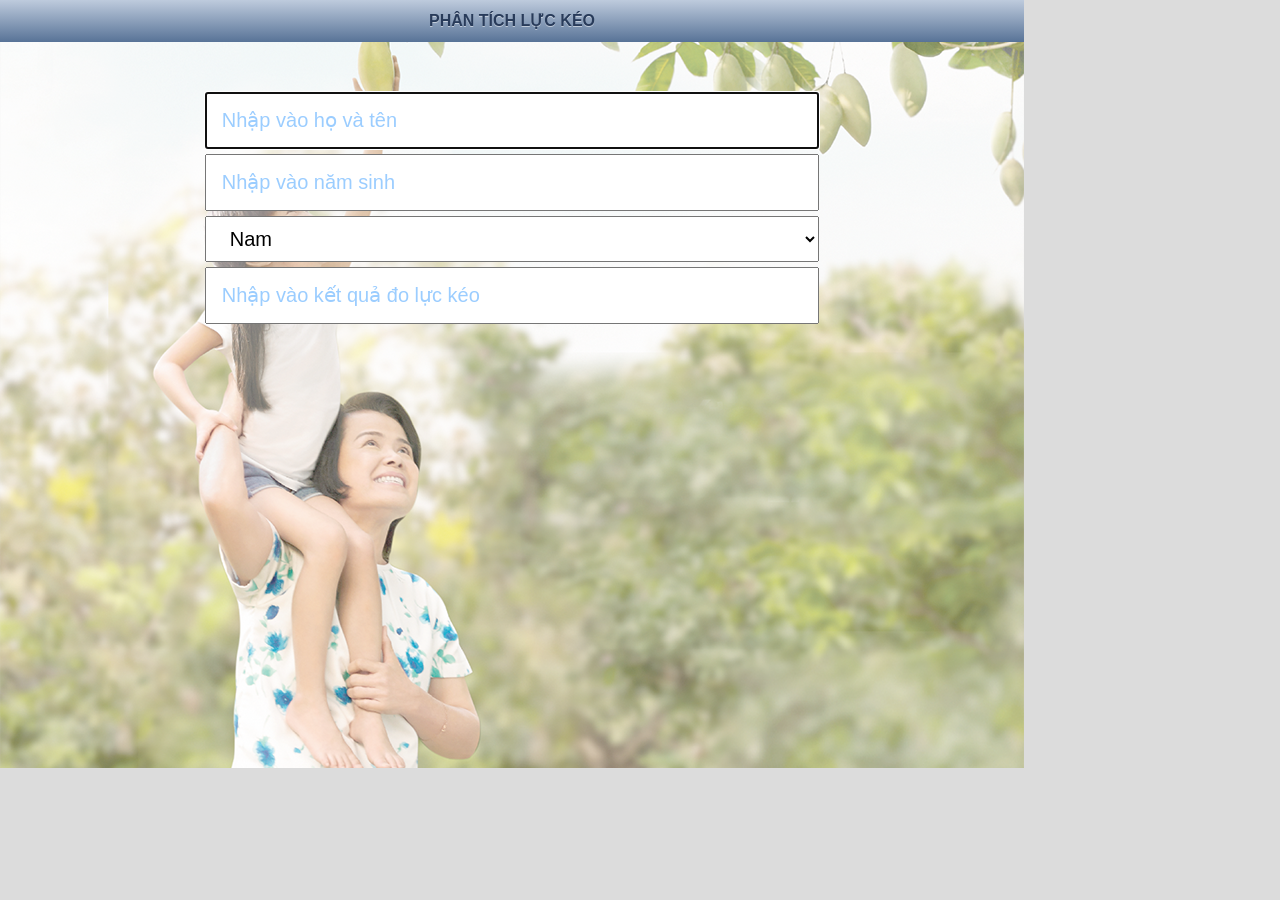
==== index.html @ 51883dca "modify 190415" ====
<!DOCTYPE html>
  <html>
    <head>
      <meta charset="UTF-8">
      <meta name="apple-mobile-web-app-capable" content="yes">
      <meta name="viewport" content="initial-scale=1, user-scalable=no">
        
      <title>ENSURE-STRENGTH</title>
      
      <link rel="stylesheet" media="all" href="css.css?89">      
      
      <link href="resources/jquery.nouislider.min.css" rel="stylesheet">
      
    
      <!--<script src='phonegap.js'></script>-->
    
      <script>
        
        var bPhoneGap = true;
        
      </script>
    </head>
    <body>
      
      <div class='wrapper'>
        
                
        <!--Panel PTLK-->
        <div class='panel' id='panel-04' bsq-id='1' style='display: block'  >
          <div class='bsq-row ios-toolbar ios-toolbar-dark'>
            <!--<div class='ios-button-toolbar' style='left: 0; top: 0;' onclick='prevBUTTON()'>Quay lại</div>-->
            <p style='text-align: center;line-height: 42px;'>PHÂN TÍCH LỰC KÉO</p>
            <!--<div class='ios-button-toolbar' style='right: 0; top: 0;' onclick='controlBUTTON()'>Bảng điều khiển</div>-->
          </div>
          
          <div class='row-60' style='padding-top: 50px'>
            <div class='bsq-row'>
              <input id='input-user-name' type='text' style='font-size: 20px;padding: 15px;width: 100%; margin-bottom: 5px;' placeholder='Nhập vào họ và tên' />
              
              <input id='input-user-birth' type='number' style='font-size: 20px;padding: 15px;width: 100%; margin-bottom: 5px;' placeholder='Nhập vào năm sinh' />
              
              <select id='select-user-gender' style='width: 100%;padding: 10px 20px;font-size: 20px; margin-bottom: 5px;'>
                <option value=0>Nam</option>
                <option value=1>Nữ</option>
              </select> 
              
              <input id='input-pull' type='number' style='font-size: 20px;padding: 15px;width: 100%; margin-bottom: 5px;' placeholder='Nhập vào kết quả đo lực kéo' />
            </div>
            <div class='bsq-row group' style='margin-top: 10px;'>              
              <div class='col-right col-30'>                      
                <div class='ios-button ios-button-confirm animated2' style='display: none;' id='button-ptlk' onclick="checkPTLK()">Kiểm tra</div>
              </div>
            </div> 
          </div>          
        </div>
        <!--END-->
        
        <!--DIAGRAM PULL-->
        <div class='panel' id='panel-05' style='background: white;' bsq-id='2' >
          <div class='bsq-row ios-toolbar ios-toolbar-dark'>
            <div class='ios-button-toolbar animated2' style='left: 0; top: 0;' onclick='prevBUTTON()'>Quay lại</div>
            <p style='text-align: center;line-height: 42px;height: 42px;'>  </p>
            <!--<div class='ios-button-toolbar' style='right: 0; top: 0;' onclick='controlBUTTON()'>Bảng điều khiển</div>-->
          </div>          
            
          <div class='bsq-row group'>
            <div class='col-70 col-left'>
              <div class='bsq-row' style='text-align: center;'>
                <h3>TUỔI THỂ LỰC</h3>
              </div>
              <div class='bsq-row'>
                <div class='age-popup'>
                  <p>Thể lực tương ứng tuổi:</p>
                  <h1 style='font-size: 60px' id='age-popup-text'>--</h1>
                </div>
                
                <div class='group' style='  width: 640px;height: 520px;position: absolute;left: 63px;top: 8px;z-index: 1;'>
                  <div style='background: #dfe8f3;width: 25%;  height: 100%;float: left'></div>
                  <div style='background: #ffe3f6;width: 25%;  height: 100%;float: left'></div>
                  <div style='background: #d1f1df;width: 25%;  height: 100%;float: left'></div>
                  <div style='background: white;width: 25%;  height: 100%;float: left'></div>
                </div>
                
                <div id="container-pull" ></div>
              </div>
              
            </div>
            <div class='col-30 col-right' style='height: 726px;background: rgb(74, 74, 74);color: white;'>
              <div class='bsq-row' style='text-align: center;'>
                <h3>PIN THỂ LỰC</h3>
              </div>
              <div class='bsq-row group' style='padding-top: 100px;width: 270px;margin: auto;'>
                
                <div class='col-left'>
                  <div class='energy-bar'>
                    <div class='energy-item animated'>
                      <p style='position: absolute;top: 0;color: white;left:50%;top:5px;-webkit-transform: translateX(-50%);text-shadow: 1px 1px 1px #000;font-weight: bold;  font-size: 24px;' id='percent-bar-text'>30%</p>
                    </div>
                  </div>  
                </div>
                <div class='bsq-row' style='padding: 10px;  position: absolute;  top: 420px;  text-align: center;'>
                  <p id='battery-result' style='display: none'>Pin thể lực của bạn < 100%</p>  
                </div>
                
              </div>
            </div>
          </div>
          
          <div class='bsq-row group' style='padding: 10px;  position: absolute;  left: 0;  bottom: 0;'>
            <div class='ios-button ios-button-confirm col-right col-20 animated2' onclick='nextBUTTON()'>Tiếp</div>
          </div>
        </div>
        <!--END-->
                
        <!--FINAL PANEL-->
        <div class='panel' id='panel-07' bsq-id='3' >
          <div class='bsq-row ios-toolbar ios-toolbar-dark'>
            <div class='ios-button-toolbar animated2' style='left: 0; top: 0;' onclick='prevBUTTON()'>Quay lại</div>
            <p style='text-align: center;line-height: 42px;height:42px'></p>
            <!--<div class='ios-button-toolbar' style='right: 0; top: 0;' onclick='controlBUTTON()'>Bảng điều khiển</div>-->
          </div>
          
          <h1 style='position: absolute;left: 340px;top: 70px;color: #14578D;'>SUY GIẢM SỨC KHỎE</h1>
          
          <div class='animated-1s' id='end-01-ele-01' style="background: url('resources/end/END-01.png'); width: 0%; height: 100%; position: absolute; left: 0; top: 0;" ></div>
          
          <p id='end-01-ele-02' style='position: absolute;left: 60px;top: 240px;width: 400px;color: #1F5B86;font-size: 20px;font-weight: bold;text-align: right;display: none'>Với thể lực tương ứng ở tuổi 65, bạn đang bị suy giảm sức khỏe hậu quả dễ thấy nhất là:</p>
          <p id='end-01-ele-03' style='position: absolute;left: 570px;top: 240px;width: 400px;color: #1F5B86;font-size: 20px;font-weight: bold;text-align: right;display: none'>Nếu không can thiệp kịp thời để tăng cường sức khỏe sẽ dẫn đến các bệnh mãn tính</p>
          
          <div class='' id='end-01-ele-04'
               style="background: url('resources/end/END-ELE-01.png');
               width: 365px; height: 348px; position: absolute; left: 120px; top: 350px; display: none;"></div>
          <div class='' id='end-01-ele-05'
               style="background: url('resources/end/END-ELE-02.png');
               width: 362px; height: 314px; position: absolute; left: 620px; top: 350px; display: none"></div>
          
          <br>
          <div class='bsq-row group' style='padding: 10px;position: absolute;bottom: 0;'>
            <div id='end-01-button-next' style='opacity: 0;' class='ios-button ios-button-confirm col-right col-20 animated2' onclick='nextBUTTON()'>Tiếp</div>
          </div>
        </div>
        <!--END-->
        <!--FINAL PANEL2-->
        <div class='panel' id='panel-07' bsq-id='4'>
          <div class='bsq-row ios-toolbar ios-toolbar-dark'>
            <div class='ios-button-toolbar animated2' style='left: 0; top: 0;' onclick='prevBUTTON()'>Quay lại</div>
            <p style='text-align: center;line-height: 42px;height:42px'></p>
            <!--<div class='ios-button-toolbar' style='right: 0; top: 0;' onclick='controlBUTTON()'>Bảng điều khiển</div>-->
          </div>
          
          <div id='result-01' style="background: url('resources/end/RESULT-01.png'); width: 100%; height: 100%; position: absolute; left: 0; top: 0;display: none;" ></div>
          <div id='result-02' style="background: url('resources/end/RESULT-02.png'); width: 100%; height: 100%; position: absolute; left: 0; top: 0;display: none;" ></div>
          
          <br>
          <div class='bsq-row group' style='padding: 10px;position: absolute;bottom: 0;'>
            <div class='ios-button ios-button-confirm col-right col-20 animated2' onclick='nextBUTTON()'>Tiếp</div>
          </div>
        </div>
        <!--END-->
        <!--FINAL PANEL3-->
        <div class='panel' id='panel-07' bsq-id='5'>
          <div class='bsq-row ios-toolbar ios-toolbar-dark'>
            <div class='ios-button-toolbar animated2' style='left: 0; top: 0;' onclick='prevBUTTON()'>Quay lại</div>
            <p style='text-align: center;line-height: 42px;height:42px'></p>
            <!--<div class='ios-button-toolbar' style='right: 0; top: 0;' onclick='controlBUTTON()'>Bảng điều khiển</div>-->
          </div>
          
          <div id='end-02-ele-bgr' style="background: url('resources/end/END-02.png'); width: 100%; height: 100%; position: absolute; left: 0; top: 0;" ></div>
          <img id='end-02-ele-man' style='position: absolute; left: 630px; top: 240px; display: none;' src='resources/end/MAN.png' />
          
          <img id='end-02-ele-1' style='position: absolute; left: 510px; top: 240px; display: none;' src='resources/end/ELE-1 (2).png' />
          <img id='end-02-ele-2' style='position: absolute; left: 480px; top: 330px; display: none;' src='resources/end/ELE-1 (3).png' />
          <img id='end-02-ele-3' style='position: absolute; left: 470px; top: 410px; display: none;' src='resources/end/ELE-1 (4).png' />
          <img id='end-02-ele-4' style='position: absolute; left: 490px; top: 500px; display: none;' src='resources/end/ELE-1 (5).png' />
          <img id='end-02-ele-5' style='position: absolute; left: 510px; top: 580px; display: none;' src='resources/end/ELE-1 (6).png' />
          
          <img id='end-02-ele-6' style='position: absolute; left: 750px; top: 240px; display: none;' src='resources/end/ELE-1 (7).png' />
          <img id='end-02-ele-7' style='position: absolute; left: 780px; top: 330px; display: none;' src='resources/end/ELE-1 (8).png' />
          <img id='end-02-ele-8' style='position: absolute; left: 790px; top: 410px; display: none;' src='resources/end/ELE-1 (9).png' />
          <img id='end-02-ele-9' style='position: absolute; left: 780px; top: 500px; display: none;' src='resources/end/ELE-1 (10).png' />
          <img id='end-02-ele-10' style='position: absolute; left: 780px; top: 580px; display: none;' src='resources/end/ELE-1 (1).png' />
          
          <img id='end-02-button-01' style='position: absolute;left: 70px; top: 190px; display: none;' src='resources/end/ELE-2 (1).png' />
          <img id='end-02-button-02' style='position: absolute;left:280px; top:380px; display: none;' src='resources/end/ELE-2 (2).png' />
          <img id='end-02-button-03' style='position: absolute;left:110px; top:470px; display: none;' src='resources/end/ELE-2 (3).png' />
          
          <br>
          <div class='bsq-row group' style='padding: 10px;position: absolute;bottom: 0;'>
            <div id='end-02-button-next' style='display: none;'  class='ios-button ios-button-confirm col-right col-20 animated2' onclick='nextBUTTON()'>Tiếp</div>
          </div>
        </div>
        <!--END-->
        <!--FINAL PANEL4-->
        <div class='panel' id='panel-07' bsq-id='6'>
          <div class='bsq-row ios-toolbar ios-toolbar-dark'>
            <div class='ios-button-toolbar animated2' style='left: 0; top: 0;' onclick='prevBUTTON()'>Quay lại</div>
            <p style='text-align: center;line-height: 42px;height:42px'></p>
            <!--<div class='ios-button-toolbar' style='right: 0; top: 0;' onclick='controlBUTTON()'>Bảng điều khiển</div>-->
          </div>
          
          <div id='end-03-ele-bgr' style="background: url('resources/end/END-03.png'); width: 100%; height: 100%; position: absolute; left: 0; top: 0;" ></div>          
          
          
          <img id='end-03-ele-01' style='position: absolute;left: 750px;top: 480px; z-index: 9;' src='resources/end/ELE-3 (1).png' onclick='injectionBAR(1)' />
          <img id='end-03-ele-02' style='position: absolute;left: 750px;top: 480px; z-index: 9; ' src='resources/end/ELE-3 (2).png' onclick='injectionBAR(2)' />
          <img id='end-03-ele-03' style='position: absolute;left: 750px;top: 480px; z-index: 9; ' src='resources/end/ELE-3 (3).png' onclick='injectionBAR(3)' />
          <img id='end-03-ele-04' style='position: absolute;left: 750px;top: 480px; z-index: 9; ' src='resources/end/ELE-3 (4).png' onclick='injectionBAR(4)' />
          <img id='end-03-ele-05' style='position: absolute;left: 750px;top: 480px; z-index: 9; ' src='resources/end/ELE-3 (5).png' onclick='injectionBAR(5)' />
          <img id='end-03-ele-06' style='position: absolute;left: 750px;top: 480px; z-index: 9; ' src='resources/end/ELE-3 (6).png' onclick='injectionBAR(6)' />
          <!--<img id='end-03-ele-05' style='position: absolute;left: 850px;top: 380px; z-index: 9; ' src='resources/end/ELE-3 (5).png' />-->
          
          <img id='end-03-button-01' style='position: absolute;left:642px; top:412px;z-index: 10 ' src='resources/end/ABBOTT-ENSURE.png' />
          
          <!--<div id='end-bar' style='position: absolute; width: 114px; height: 254px; top: 430px;left: 370px; background: url("resources/end/ENERGYBAR-BGR.png")'>            
            <div id='end-bar-inside' style='position: absolute; left: 10px; bottom: 8px; width: 95px; height: 202px; background: url("resources/end/ENERGYBAR-ELE.png"); background-position: bottom;'></div>
          </div>-->
          
          
          <br>
          <div class='bsq-row group' style='padding: 10px;position: absolute;bottom: 0;'>
            <div id='end-03-button-next' style='display: none;' class='ios-button ios-button-confirm col-right col-20 animated2' onclick='nextBUTTON()'>Tiếp</div>
          </div>
        </div>
        <!--END-->
        <!--FINAL PANEL5-->
        <div class='panel' id='panel-07' bsq-id='7'>
          <div class='bsq-row ios-toolbar ios-toolbar-dark'>
            <div class='ios-button-toolbar animated2' style='left: 0; top: 0;' onclick='prevBUTTON()'>Quay lại</div>
            <p style='text-align: center;line-height: 42px;height:42px'></p>
            <!--<div class='ios-button-toolbar' style='right: 0; top: 0;' onclick='controlBUTTON()'>Bảng điều khiển</div>-->
          </div>
          
          <div id='end-03-ele-bgr' style="background: url('resources/end/END-04.png'); width: 100%; height: 100%; position: absolute; left: 0; top: 0;" ></div>
          <p style='position: absolute;bottom: 20px;width: 100%;text-align: center;color: white;font-size: 40px;'>Sống khỏe với Ensure</p>
          <br>
          <div class='bsq-row group' style='padding: 10px;position: absolute;bottom: 0;'>
            <div class='ios-button ios-button-confirm col-left col-20 animated2' onclick='refreshPage()'>Tiếp</div>
          </div>
        </div>
        <!--END-->        
        
        <!--CONTROLPANEL-->
        <div class='panel' id='panel-config' bsq-id='8' >
          <div class='bsq-row group' style='padding: 10px;'>
            
            <div class="bsq-col6"><p class='ios-input-title'>URL-Sync: </p></div>
            <div class="bsq-col12"><input id='input-url' class='ios-input' type='url' /></div>            
            
          </div>          
          <div class='bsq-row group' style='padding: 10px;'>                                    
            <input id='btt-sync' class='ios-button ios-button-confirm col-30 col-right' type='button' value='Sync now'>            
          </div>
          
          <div class='bsq-row group' style='display: none'>
            <div class='col-30 col-left' style='text-align: center'>
              <h3>Khách hàng mới tham gia</h3>
              <h1>0</h1>
            </div>
            <div class='col-30 col-left' style='text-align: center'>
              <h3>Khách hàng đã tải về</h3>
              <h1>3</h1>
            </div>
          </div>
          
          <div class='bsq-row group' style='padding: 10px;position: absolute;bottom: 0;'>
            <div class='ios-button ios-button-decline col-left col-20' onclick='refreshPage()'>Khởi động lại</div>
            <div class='ios-button ios-button-decline col-right col-40' onclick='clearAllData()'>Xóa tất cả dữ liệu trên máy này</div>
          </div>
          
        </div>
        <!--END-->
        
        <div style='position: absolute;top:0;left: 0;z-index: 99;'>
          <div id='end-bar' class='animated-1s' style='display: none;  position: absolute;width: 114px;height: 254px;top: 540px;left: -10px;background: url("resources/end/ENERGYBAR-BGR.png");-webkit-transform: scale(0.7);'>            
            <div id='end-bar-inside' style='position: absolute; left: 10px; bottom: 8px; width: 95px; height: 202px; background: url("resources/end/ENERGYBAR-ELE.png"); background-position: bottom;'>
              
              <p style='position: absolute;top: 0;color: white;left:50%;top:5px;-webkit-transform: translateX(-50%);text-shadow: 1px 1px 1px #000;font-weight: bold;  font-size: 24px;' id='end-bar-inside-text'>30%</p>
              
            </div>
          </div>
        </div>
        
        <!--<p class='button-config' id='btt-config'></p>-->
        <!--<p class='button-reload' id='btt-reload'></p> -->
      </div>
      
      
      
      <!--END WRAPPER-->
      
      <script type="text/javascript" src="resources/jquery-2.1.3.min.js"></script>      
      <script type="text/javascript" src="resources/fastclick.js"></script>
      
      <script type="text/javascript" src="resources/jquery-ui.js"></script>
      <link rel="stylesheet" href="resources/jquery-ui.css">
        <!-- Latest compiled and minified JavaScript -->      
      
      <script src="resources/highcharts/highcharts.js"></script>
      <script src="resources/highcharts/highcharts-3d.js"></script>
      <script src="resources/highcharts/exporting.js"></script>      
     
      <!--<script type="text/javascript" src="resources/jchartfx/jchartfx.full.js"></script>-->
     
      <script src="resources/html2canvas.min.js"></script>
      <script src="resources/html2canvas.svg.min.js"></script>
      
      <script type="text/javascript" src="resources/rgbcolor.js"></script> 
      <script type="text/javascript" src="resources/StackBlur.js"></script>
      <script type="text/javascript" src="resources/canvg.js"></script>
      
      <script src="resources/jquery.nouislider.all.min.js"></script>
      
      <!--<script src="database.js"></script>      -->
      
      <script type="text/javascript" src="line.js?89"></script>
      <script src="game.js?9"></script>
      
      
      
    </body>
    
  </html>
---- css.css ----
*,
*:after,
*:before {

    padding: 0;
    margin: 0;
    
    -webkit-box-sizing: border-box;
    -moz-box-sizing: border-box;
    box-sizing: border-box;
    -webkit-tap-highlight-color: rgba(0, 0, 0, 0);
    -webkit-touch-callout: none;
    -webkit-user-drag: none;
    -webkit-user-select: none;
    -ms-user-select: none;
    -ms-touch-action: none;
    -moz-user-select: -moz-none;
    
    text-rendering: optimizeLegibility;
    
    -webkit-appearance: carret;    
    /*-webkit-appearance: none; /* alernatively */*/
}

html{
    -webkit-tap-highlight-color: rgba(0,0,0,0);
    
}

body, html, input, textarea{
  font-family: sans-serif;
  font-size: 16px;
}
  
  input{
    -webkit-user-select: text;
  }
  
  .animated{
    -webkit-transition: 3s ease all;
    /*-webkit-transition-delay: 2s;*/
  }
  .animated2{
    -webkit-transition: 0.1s ease all;
  }
  .animated-1s{
    -webkit-transition: 1s ease all;
    /*-webkit-transition-delay: 2s;*/
  }
  
  h3{
    padding: 10px;
  }
  
  #container-pull {
      height: 600px; 
      min-width: 710px;
      /*max-width: 950px;*/      
  }
  #container-dd {
    
    height: 600px;
    width: 980px;
    
      /*max-width: 800px;*/
    
    /*margin: 0 auto;*/
    /*margin-top: 70px;*/
      
    /*float: left;
    width: 450px;
    height: 230px;*/
  }
  
  #divForGraph {
  float: left;
  width: 450px;
  height: 230px;
}
  
  .panel{
    width: 1024px;    
    
    overflow: hidden;
    
    position: relative;
    display: none;
  }
  
  #panel-00{
    background: url('resources/BGR-INTRO.png');
  }
  #panel-04{
    background: url('resources/BGR-INFO.png');
  }
  #panel-07{
    background: url('resources/end/BGR-PARTERN.png');
  }

  
  
  .logo-luvitas{
    width: 106px;
    height: 39px;
    background: url('resources/LOGO-VINUTAS.png');
    background-size: cover;
    
    position: fixed;
    right: 45px;
    top: 25px;
    
    z-index: 9999;
  }
  
  
  .button-1{
    padding: 10px;
    
    position: absolute;
    z-index: 999;
    
    width: 76px;
    height: 76px;
    
    background: url('resources/BUTTON-NEXT.png');
    background-size: cover;
  }
  .button-config{
    width: 50px;
    height: 50px;
    
    border: none;
    
    right: 0;
    top: 0;
    
    position: fixed;
    z-index: 999;
  }
  .button-reload{
    width: 50px;
    height: 50px;
    
    border: none;
    
    left: 0;
    bottom: 0;
    
    position: fixed;
    z-index: 999;
  }
  #btt-next-intro{
    background: none;
    /*border: 1px solid;*/
    left: 40px;
    top: 290px;
    width: 218px;
    height: 50px;
  }
  #btt-next-info
  {
    position: absolute;
    bottom: 40px;
    right: 40px;
    
    display: none;
  }
  #btt-next-ptdd
  {
    position: absolute;
    bottom: 40px;
    right: 40px;
    
    display: none;
  }
  
  #btt-next-ptlk
  {
    position: absolute;
    bottom: 40px;
    right: 40px;
  }
   #btt-next-tpdd
  {
    position: absolute;
    bottom: 40px;
    right: 40px;
  }
    
  
  
  #div-info-parent{
    position: absolute;
    left: 100px;
    top: 150px;
  }
  
  #table-info{
    /*display: none;*/
  }
  
  #div-meal{
    display: none;
  }
  #div-pull
  {
    display: none;
  }
  .btt-ptlk{
    width: 110px;
    margin-top: 200px;
    background: white;
    padding: 30px;
    text-align: center;
    margin: 140px auto;
    
    display: none;
  }
  
  .btt-print{
    width: 110px;
    margin-top: 200px;
    background: grey;
    padding: 30px;
    text-align: center;
    margin: 140px auto;
  }
    #btt-next-print
  {
    position: absolute;
    bottom: 40px;
    right: 40px;
  }
  
  ::-webkit-input-placeholder { /* WebKit browsers */
      color:    #9bcdff;
  }
  
  .div-info{
    width: 610px;
    height: 45px;
    
    margin-bottom: 10px;
    font-size: 24px;
    
    background: #00A1D3;
    border-radius: 25px;
    
    color: white;
    
    padding: 10px;
    border: none;
  }
/*  .input-info{    
    font-size: 24px;    
    background: #00A1D3;              
    color: white;
    width: 400px;
    padding: 10px;
    border: none;
  }*/
  .div-info p{
    float: left;
    font-size: 24px;
    padding: 10px;
  }
  .div-info input{
    float: left;

  }
  
  .info-top{
    padding: 0 50px;
    margin-top: 100px;    
  }
  
  .info-bottom{    
    padding: 0 5px;
    margin-top: 5px;
    margin-bottom: 50px;
  }
  
.table-head{
    background: #05a4d4; /* Old browsers */
    background: -moz-linear-gradient(top,  #05a4d4 0%, #005ca0 100%); /* FF3.6+ */
    background: -webkit-gradient(linear, left top, left bottom, color-stop(0%,#05a4d4), color-stop(100%,#005ca0)); /* Chrome,Safari4+ */
    background: -webkit-linear-gradient(top,  #05a4d4 0%,#005ca0 100%); /* Chrome10+,Safari5.1+ */
    background: -o-linear-gradient(top,  #05a4d4 0%,#005ca0 100%); /* Opera 11.10+ */
    background: -ms-linear-gradient(top,  #05a4d4 0%,#005ca0 100%); /* IE10+ */
    background: linear-gradient(to bottom,  #05a4d4 0%,#005ca0 100%); /* W3C */
    filter: progid:DXImageTransform.Microsoft.gradient( startColorstr='#05a4d4', endColorstr='#005ca0',GradientType=0 ); /* IE6-9 */

}
.table-bottom-1{
    font-weight: bold;
    line-height: 30px;
    color: white;
    background: #ffea00; /* Old browsers */
    background: -moz-linear-gradient(top,  #ffea00 0%, #f58a1d 100%); /* FF3.6+ */
    background: -webkit-gradient(linear, left top, left bottom, color-stop(0%,#ffea00), color-stop(100%,#f58a1d)); /* Chrome,Safari4+ */
    background: -webkit-linear-gradient(top,  #ffea00 0%,#f58a1d 100%); /* Chrome10+,Safari5.1+ */
    background: -o-linear-gradient(top,  #ffea00 0%,#f58a1d 100%); /* Opera 11.10+ */
    background: -ms-linear-gradient(top,  #ffea00 0%,#f58a1d 100%); /* IE10+ */
    background: linear-gradient(to bottom,  #ffea00 0%,#f58a1d 100%); /* W3C */
    filter: progid:DXImageTransform.Microsoft.gradient( startColorstr='#ffea00', endColorstr='#f58a1d',GradientType=0 ); /* IE6-9 */
}
.table-bottom-2{
    font-weight: bold;
    color: white;
    background: #f58020; /* Old browsers */
    background: -moz-linear-gradient(top,  #f58020 0%, #ed2125 100%); /* FF3.6+ */
    background: -webkit-gradient(linear, left top, left bottom, color-stop(0%,#f58020), color-stop(100%,#ed2125)); /* Chrome,Safari4+ */
    background: -webkit-linear-gradient(top,  #f58020 0%,#ed2125 100%); /* Chrome10+,Safari5.1+ */
    background: -o-linear-gradient(top,  #f58020 0%,#ed2125 100%); /* Opera 11.10+ */
    background: -ms-linear-gradient(top,  #f58020 0%,#ed2125 100%); /* IE10+ */
    background: linear-gradient(to bottom,  #f58020 0%,#ed2125 100%); /* W3C */
    filter: progid:DXImageTransform.Microsoft.gradient( startColorstr='#f58020', endColorstr='#ed2125',GradientType=0 ); /* IE6-9 */

}
  
  .div-info-parent{
    
  }
  
  
  .ui-autocomplete{
    max-height: 250px;
    overflow-y: auto;
    /* prevent horizontal scrollbar */
    overflow-x: hidden;
    font-size: 12px;   
    
  }
  .ui-menu .ui-menu-item{
    border: 1px solid;
  }
  
  
  
  .item-row{
    text-align: center;
    float: left;
    margin-bottom: 10px;
    margin-right: 10px;
    padding: 15px;
    /* border: 1px solid; */
    background: #00589F;
    border-radius: 35px;
    
    color: white;
    
    vertical-align: middle;
  }
  
.table {
    border-collapse: separate;
    text-align: center;
    color: white;
}

.table th, .table td {
  border: 0;
  padding: 5px;  
}

.table tbody td{    
    border-radius: 0;
}
.table tbody{
    background: white;
    color: black;
}

.table th {
    width: 150px;    
}
  
.panel-title{
    text-align: center;
    width: 100%;
    
    margin-top: 30px;
    position: absolute;    
}
.panel-title p{
    font-size: 30px;
    font-weight: bold;
}
  
body{
  background: gainsboro;
}

.bsq-wrapper{
  width: 1024px;
  height: 768px;  
}

.bsq-panel{
  width: 1024px;
  height: 768px;
  
  display: none;
}

.col-40{
    width: 40%;
}
.col-10{
    width: 10%;
}
.col-15{
    width: 15%;
}
.col-20{
    width: 20%;
}
.col-25{
    width: 25%;
}
.col-80{
    width: 80%;
}
.row-60{
    width:60%;
    margin: auto;
}
.row-center{
    text-align: center;
}
.col-center{
    text-align: center;
}
.col-30{
    width:30%;
}
.col-70{
    width:70%;
}
.col-50{
    width: 50%;
}
.col-90{
    width: 90%;
}
.col-left{
    float:left;
}
.col-right{
    float: right;
}
.height-40{
    line-height: 40px;
}
.height-42{
    line-height: 42px;
}
.height-47{
    line-height: 47px;
}

.bsq-nav{
  text-align: center;
  padding: 20px;
  border: 1px solid black;  
}

/*iOS Toolbar*/
.ios-toolbar{
    background-color: #eee;
    overflow: hidden;
    
    font-weight: bold;
    color: #283b5a;
    text-shadow: 0 1px 0 rgba(255, 255, 255, 0.5);
    
    z-index: 9999;
}
.ios-toolbar-dark{
    border-color: #3f5c80 !important;
    background-image: -webkit-linear-gradient(top, #becbdd, #587397);
    background-image: -moz-linear-gradient(top, #becbdd, #587397);
    background-image: -o-linear-gradient(top, #becbdd, #587397);
    background-image: -ms-linear-gradient(top, #becbdd, #587397);
}
.ios-toolbar-light{
    border-color: #8a99a6 !important;
    background-image: -webkit-linear-gradient(top, #dfe3e6, #b8c1c8);
    background-image: -moz-linear-gradient(top, #dfe3e6, #b8c1c8);
    background-image: -o-linear-gradient(top, #dfe3e6, #b8c1c8);
    background-image: -ms-linear-gradient(top, #dfe3e6, #b8c1c8);
}
/*iOS LIST*/
.ios-list-item{
    /*height: 47px;*/
    border-bottom: 1px solid #e8e8e8;
    
    line-height: 47px;
    text-align: left;
    padding: 0 8px;
    
    background: #fff;
}

.ios-list-item-select{
    color: #fff;
    background-image: -webkit-linear-gradient(top, #228afa, #105aeb);
    background-image: -moz-linear-gradient(top, #228afa, #105aeb);
    background-image: -o-linear-gradient(top, #228afa, #105aeb);
    background-image: -ms-linear-gradient(top, #228afa, #105aeb);
}
/*iOS-BUTTON*/
.ios-button{
    line-height: 42px;
    text-align: center;
    
    background-color: #eee;
    border: 1px solid #ccc;
    border-radius: 6px;
    
    color: #fff;
    text-shadow: 0 -1px 0 rgba(0, 0, 0, 0.5);
    font-weight: bold;
    
    
}
.ios-button-normal{
    color: #000;
    text-shadow: 0 1px 0 rgba(255, 255, 255, 0.3);
    
    border-color: #aaa;
    -webkit-box-shadow: inset 0 1px 0 #fafbfc;
    -moz-box-shadow: inset 0 1px 0 #fafbfc;
    box-shadow: inset 0 1px 0 #fafbfc;
    background-image: -webkit-linear-gradient(bottom, #c0c1c4 0%, #c0c1c4 50%, #d0d1d3 51%, #ebebec 100%);
    background-image: -moz-linear-gradient(bottom, #c0c1c4 0%, #c0c1c4 50%, #d0d1d3 51%, #ebebec 100%);
    background-image: -o-linear-gradient(bottom, #c0c1c4 0%, #c0c1c4 50%, #d0d1d3 51%, #ebebec 100%);
    background-image: -ms-linear-gradient(bottom, #c0c1c4 0%, #c0c1c4 50%, #d0d1d3 51%, #ebebec 100%);
}
.ios-button-confirm{
    border-color: #38802d;
    
    -webkit-box-shadow: inset 0 1px 0 rgba(0, 0, 0, 0.1);
    -moz-box-shadow: inset 0 1px 0 rgba(0, 0, 0, 0.1);
    box-shadow: inset 0 1px 0 rgba(0, 0, 0, 0.1);
    background-image: -webkit-linear-gradient(bottom, #56b148 0%, #56b148 50%, #69c55a 51%, #99e48d 100%);
    background-image: -moz-linear-gradient(bottom, #56b148 0%, #56b148 50%, #69c55a 51%, #99e48d 100%);
    background-image: -o-linear-gradient(bottom, #56b148 0%, #56b148 50%, #69c55a 51%, #99e48d 100%);
    background-image: -ms-linear-gradient(bottom, #56b148 0%, #56b148 50%, #69c55a 51%, #99e48d 100%);
}
.ios-button-decline{
    border-color: #882324;
    -webkit-box-shadow: inset 0 1px 0 rgba(0, 0, 0, 0.1);
    -moz-box-shadow: inset 0 1px 0 rgba(0, 0, 0, 0.1);
    box-shadow: inset 0 1px 0 rgba(0, 0, 0, 0.1);
    background-image: -webkit-linear-gradient(bottom, #cf2b2d 0%, #cf2b2d 50%, #d64a4e 51%, #f6989c 100%);
    background-image: -moz-linear-gradient(bottom, #cf2b2d 0%, #cf2b2d 50%, #d64a4e 51%, #f6989c 100%);
    background-image: -o-linear-gradient(bottom, #cf2b2d 0%, #cf2b2d 50%, #d64a4e 51%, #f6989c 100%);
    background-image: -ms-linear-gradient(bottom, #cf2b2d 0%, #cf2b2d 50%, #d64a4e 51%, #f6989c 100%);
}

.ios-button-toolbar{
    line-height: 30px;
    margin: 5px 5px;
    padding: 0 10px;
    border-radius: 5px;
    
    position: absolute;
    
    text-align: center;
    
    border: 1px solid;
    border-color:black;
    -webkit-box-shadow: 0 1px 0 rgba(255, 255, 255, 0.5), inset 0 1px 0 rgba(164, 174, 182, 0.6);
    -moz-box-shadow: 0 1px 0 rgba(255, 255, 255, 0.5), inset 0 1px 0 rgba(164, 174, 182, 0.6);
    box-shadow: 0 1px 0 rgba(255, 255, 255, 0.5), inset 0 1px 0 rgba(164, 174, 182, 0.6);
    background-image: -webkit-linear-gradient(top, #d3dade, #b5bec6);
    background-image: -moz-linear-gradient(top, #d3dade, #b5bec6);
    background-image: -o-linear-gradient(top, #d3dade, #b5bec6);
    background-image: -ms-linear-gradient(top, #d3dade, #b5bec6);
}

.ios-button-toolbar:active{
  -webkit-transform: scale3d(0.8, 0.8, 0.8);
  transform: scale3d(0.8, 0.8, 0.8);
}
.ios-button:active{
  -webkit-transform: scale3d(0.8, 0.8, 0.8);
  transform: scale3d(0.8, 0.8, 0.8);
}

/*iOS input*/
.ios-input{
    padding: 0 8px;
    line-height: 40px;
    width: 100%;
}
.ios-input-title{
    padding: 0 8px;
    line-height: 40px;
    font-weight: bold;
}


.bsq-row-button{
    text-align: center;
    padding: 20px;
    width: 100%;    
    border: 1px solid black;
}
/*.bsq-footer{*/
/*  position: absolute;*/
/*  bottom: 0;*/
/*  text-align: center;*/
/*  padding: 10px 0;*/
/*  background: white;*/
/*  width: 100%;*/
/*}*/

.bsq-form{
  padding: 0 40px;
  overflow-x: hidden;
  overflow-y: hidden;
}

.bsq-row{  
  width: 100%;
  position: relative;
}

.btn{
  display: inline-block;
  padding: 6px 12px;
  margin-bottom: 0;
  font-size: 14px;
  font-weight: 400;
  line-height: 1.42857143;
  text-align: center;
  white-space: nowrap;
  vertical-align: middle;
  -ms-touch-action: manipulation;
  touch-action: manipulation;
  cursor: pointer;
  -webkit-user-select: none;
  -moz-user-select: none;
  -ms-user-select: none;
  user-select: none;
  background-image: none;
  border: 1px solid transparent;
  border-radius: 4px;
  
  color: white;
}
.bsq-button-primary{
  background-image: -webkit-linear-gradient(top,#337ab7 0,#265a88 100%);
  background-image: -o-linear-gradient(top,#337ab7 0,#265a88 100%);
  background-image: -webkit-gradient(linear,left top,left bottom,from(#337ab7),to(#265a88));
  background-image: linear-gradient(to bottom,#337ab7 0,#265a88 100%);
  filter: progid:DXImageTransform.Microsoft.gradient(startColorstr='#ff337ab7', endColorstr='#ff265a88', GradientType=0);
  filter: progid:DXImageTransform.Microsoft.gradient(enabled=false);
  background-repeat: repeat-x;
  border-color: #245580;
}

.bsq-button-danger{
  background-image: -webkit-linear-gradient(top,#d9534f 0,#c12e2a 100%);
  background-image: -o-linear-gradient(top,#d9534f 0,#c12e2a 100%);
  background-image: -webkit-gradient(linear,left top,left bottom,from(#d9534f),to(#c12e2a));
  background-image: linear-gradient(to bottom,#d9534f 0,#c12e2a 100%);
  filter: progid:DXImageTransform.Microsoft.gradient(startColorstr='#ffd9534f', endColorstr='#ffc12e2a', GradientType=0);
  filter: progid:DXImageTransform.Microsoft.gradient(enabled=false);
  background-repeat: repeat-x;
  border-color: #b92c28;
}

.input-info{          
  width: 100%;
  padding: 10px;
}


.bsq-col6{
  width: 30%;
  float: left;
}
.bsq-col12{
  width: 70%;
  float: left;
}


.bsq-list{
    width: 100%;
    overflow-y: auto;
    overflow-x: hidden;
}
.bsq-list li{
  list-style: none;
}

#button-add-meal{
    display: none;
}
#button-remove-meal{
    display: none;
}
#group-table-meal{
    display: none;
}
#button-check-ttdd{
    display: none;
}

#mini-dd{
    max-width: 480px;
}
#mini-lk{
    max-width: 480px;
}

#report-ptdd-top{
    display: none;
}
#report-ptlk-top{
    display: none;
}

.mini-table th {
    font-size: 12px;
    min-width: 70px;
    border: 1px solid black;
    padding: 5px 0px;
}
.mini-table td {
    font-size: 12px;
    min-width: 70px;
    border: 1px solid black;
    padding: 5px 0px;
}

.mini-table-bottom-2{
    
}
.mini-table-bottom-1{
    
}

.energy-bar{  
  width: 114px;
  height: 254px;
  
  position: relative;
  background: url("resources/BAR-BGR.png");
  
  transform: scale(1.9) translate(45px,30px);
  -webkit-transform: scale(1.9) translate(45px,30px);
    
  display: none;
}


.energy-item{  
  height: 0px;
  width: 95px;
  
  position: absolute;
  
  background: url("resources/BAR-ITEM.png");
  background-position: bottom;
  
  bottom: 8px;
  left: 10px;
}

.age-popup{
  width: 120px;
  min-height: 120px;
  
  background: red;
  position: absolute;
  z-index: 9999;
  
  padding: 20px;
  text-align: center;
  
  right: 20px;
  top: 20px;
  
  color: white;
}

.highcharts-button{
    display: none;
}

.group:before,
.group:after {
    content: "";
    display: table;
} 
.group:after {
    clear: both;
}
.group {
    zoom: 1; /* For IE 6/7 (trigger hasLayout) */
}
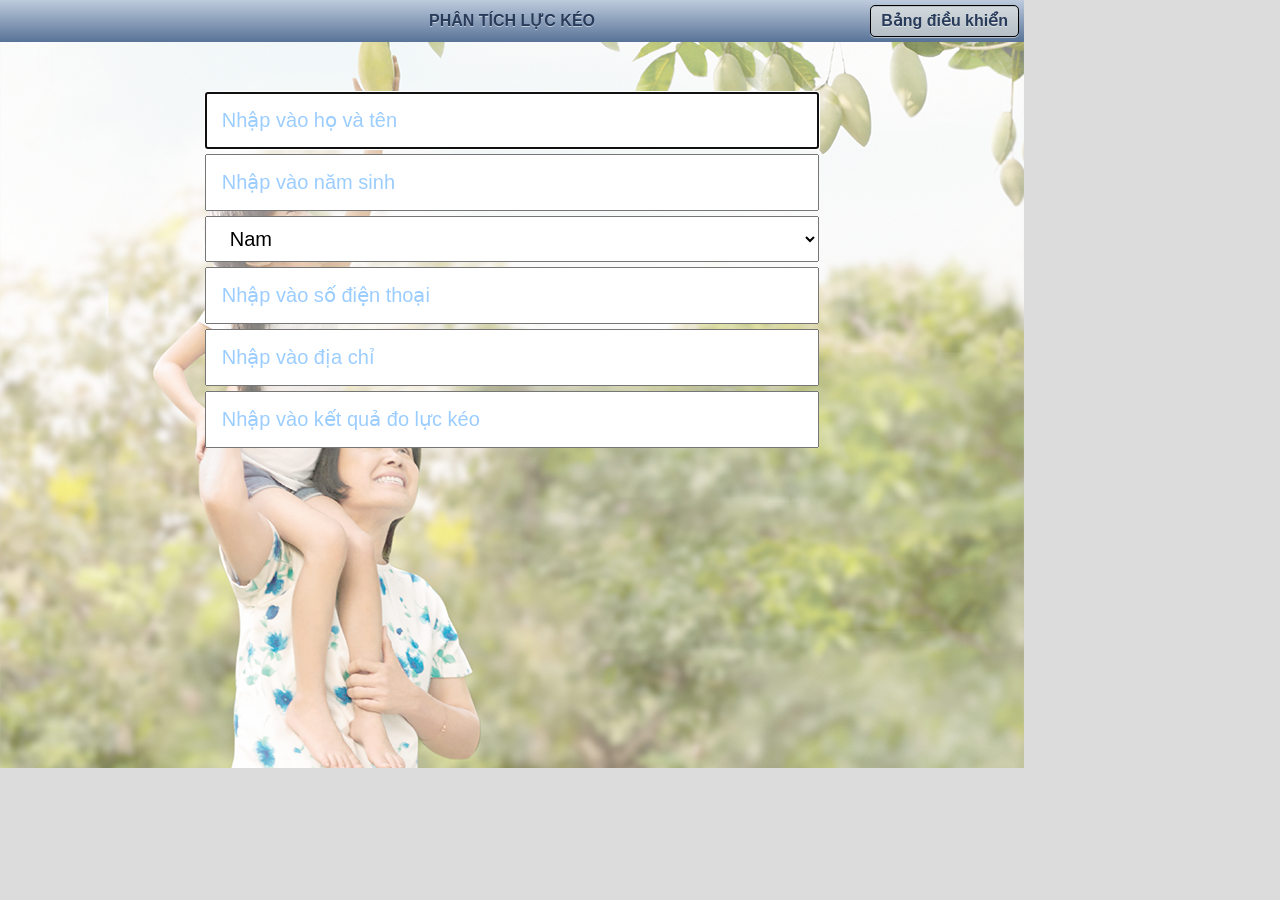
==== commit 7072ba19: "user list" ====
--- a/index.html
+++ b/index.html
@@ -26,11 +26,11 @@
         
                 
         <!--Panel PTLK-->
-        <div class='panel' id='panel-04' bsq-id='1' style='display: block'  >
+        <div class='panel' id='panel-04' bsq-id='1' style='display: block'>
           <div class='bsq-row ios-toolbar ios-toolbar-dark'>
             <!--<div class='ios-button-toolbar' style='left: 0; top: 0;' onclick='prevBUTTON()'>Quay lại</div>-->
             <p style='text-align: center;line-height: 42px;'>PHÂN TÍCH LỰC KÉO</p>
-            <!--<div class='ios-button-toolbar' style='right: 0; top: 0;' onclick='controlBUTTON()'>Bảng điều khiển</div>-->
+            <div class='ios-button-toolbar' style='right: 0; top: 0;' onclick='controlBUTTON()'>Bảng điều khiển</div>
           </div>
           
           <div class='row-60' style='padding-top: 50px'>
@@ -42,7 +42,11 @@
               <select id='select-user-gender' style='width: 100%;padding: 10px 20px;font-size: 20px; margin-bottom: 5px;'>
                 <option value=0>Nam</option>
                 <option value=1>Nữ</option>
-              </select> 
+              </select>
+              
+              <input id='input-user-phone' type='text' style='font-size: 20px;padding: 15px;width: 100%; margin-bottom: 5px;' placeholder='Nhập vào số điện thoại' />
+              <input id='input-user-address' type='text' style='font-size: 20px;padding: 15px;width: 100%; margin-bottom: 5px;' placeholder='Nhập vào địa chỉ' />
+              
               
               <input id='input-pull' type='number' style='font-size: 20px;padding: 15px;width: 100%; margin-bottom: 5px;' placeholder='Nhập vào kết quả đo lực kéo' />
             </div>
@@ -113,7 +117,7 @@
         <!--END-->
                 
         <!--FINAL PANEL-->
-        <div class='panel' id='panel-07' bsq-id='3' >
+        <div class='panel' id='panel-06' bsq-id='3' >
           <div class='bsq-row ios-toolbar ios-toolbar-dark'>
             <div class='ios-button-toolbar animated2' style='left: 0; top: 0;' onclick='prevBUTTON()'>Quay lại</div>
             <p style='text-align: center;line-height: 42px;height:42px'></p>
@@ -130,10 +134,23 @@
           <div class='' id='end-01-ele-04'
                style="background: url('resources/end/END-ELE-01.png');
                width: 365px; height: 348px; position: absolute; left: 120px; top: 350px; display: none;"></div>
+          
+          <img id='end-01-slider-01-01' src='resources/end/SLIDER-01 (1).png' style='position: absolute; top: 350px; left: 120px; display: none'/>
+          <img id='end-01-slider-01-02' src='resources/end/SLIDER-01 (2).png' style='position: absolute; top: 410px; left: 120px; display: none'/>
+          <img id='end-01-slider-01-03' src='resources/end/SLIDER-01 (3).png' style='position: absolute; top: 470px; left: 120px; display: none'/>
+          <img id='end-01-slider-01-04' src='resources/end/SLIDER-01 (4).png' style='position: absolute; top: 530px; left: 120px; display: none'/>
+          <img id='end-01-slider-01-05' src='resources/end/SLIDER-01 (5).png' style='position: absolute; top: 590px; left: 120px; display: none'/>
+          
           <div class='' id='end-01-ele-05'
                style="background: url('resources/end/END-ELE-02.png');
                width: 362px; height: 314px; position: absolute; left: 620px; top: 350px; display: none"></div>
           
+          <img id='end-01-slider-02-01' src='resources/end/SLIDER-02 (1).png' style='position: absolute; top: 350px; left: 620px; display: none'/>
+          <img id='end-01-slider-02-02' src='resources/end/SLIDER-02 (2).png' style='position: absolute; top: 410px; left: 620px; display: none'/>
+          <img id='end-01-slider-02-03' src='resources/end/SLIDER-02 (3).png' style='position: absolute; top: 470px; left: 620px; display: none'/>
+          <img id='end-01-slider-02-04' src='resources/end/SLIDER-02 (4).png' style='position: absolute; top: 530px; left: 620px; display: none'/>
+          <img id='end-01-slider-02-05' src='resources/end/SLIDER-02 (5).png' style='position: absolute; top: 590px; left: 620px; display: none'/>
+          
           <br>
           <div class='bsq-row group' style='padding: 10px;position: absolute;bottom: 0;'>
             <div id='end-01-button-next' style='opacity: 0;' class='ios-button ios-button-confirm col-right col-20 animated2' onclick='nextBUTTON()'>Tiếp</div>
@@ -158,7 +175,7 @@
         </div>
         <!--END-->
         <!--FINAL PANEL3-->
-        <div class='panel' id='panel-07' bsq-id='5'>
+        <div class='panel' id='panel-08' bsq-id='5'>
           <div class='bsq-row ios-toolbar ios-toolbar-dark'>
             <div class='ios-button-toolbar animated2' style='left: 0; top: 0;' onclick='prevBUTTON()'>Quay lại</div>
             <p style='text-align: center;line-height: 42px;height:42px'></p>
@@ -169,7 +186,7 @@
           <img id='end-02-ele-man' style='position: absolute; left: 630px; top: 240px; display: none;' src='resources/end/MAN.png' />
           
           <img id='end-02-ele-1' style='position: absolute; left: 510px; top: 240px; display: none;' src='resources/end/ELE-1 (2).png' />
-          <img id='end-02-ele-2' style='position: absolute; left: 480px; top: 330px; display: none;' src='resources/end/ELE-1 (3).png' />
+          <img id='end-02-ele-2' style='position: absolute; left: 480px; top: 286px; display: none;' src='resources/end/ELE-1 (3).png' />
           <img id='end-02-ele-3' style='position: absolute; left: 470px; top: 410px; display: none;' src='resources/end/ELE-1 (4).png' />
           <img id='end-02-ele-4' style='position: absolute; left: 490px; top: 500px; display: none;' src='resources/end/ELE-1 (5).png' />
           <img id='end-02-ele-5' style='position: absolute; left: 510px; top: 580px; display: none;' src='resources/end/ELE-1 (6).png' />
@@ -178,7 +195,7 @@
           <img id='end-02-ele-7' style='position: absolute; left: 780px; top: 330px; display: none;' src='resources/end/ELE-1 (8).png' />
           <img id='end-02-ele-8' style='position: absolute; left: 790px; top: 410px; display: none;' src='resources/end/ELE-1 (9).png' />
           <img id='end-02-ele-9' style='position: absolute; left: 780px; top: 500px; display: none;' src='resources/end/ELE-1 (10).png' />
-          <img id='end-02-ele-10' style='position: absolute; left: 780px; top: 580px; display: none;' src='resources/end/ELE-1 (1).png' />
+          <img id='end-02-ele-10' style='position: absolute; left: 750px; top: 580px; display: none;' src='resources/end/ELE-1 (1).png' />
           
           <img id='end-02-button-01' style='position: absolute;left: 70px; top: 190px; display: none;' src='resources/end/ELE-2 (1).png' />
           <img id='end-02-button-02' style='position: absolute;left:280px; top:380px; display: none;' src='resources/end/ELE-2 (2).png' />
@@ -191,7 +208,7 @@
         </div>
         <!--END-->
         <!--FINAL PANEL4-->
-        <div class='panel' id='panel-07' bsq-id='6'>
+        <div class='panel' id='panel-09' bsq-id='6'>
           <div class='bsq-row ios-toolbar ios-toolbar-dark'>
             <div class='ios-button-toolbar animated2' style='left: 0; top: 0;' onclick='prevBUTTON()'>Quay lại</div>
             <p style='text-align: center;line-height: 42px;height:42px'></p>
@@ -201,15 +218,17 @@
           <div id='end-03-ele-bgr' style="background: url('resources/end/END-03.png'); width: 100%; height: 100%; position: absolute; left: 0; top: 0;" ></div>          
           
           
-          <img id='end-03-ele-01' style='position: absolute;left: 750px;top: 480px; z-index: 9;' src='resources/end/ELE-3 (1).png' onclick='injectionBAR(1)' />
-          <img id='end-03-ele-02' style='position: absolute;left: 750px;top: 480px; z-index: 9; ' src='resources/end/ELE-3 (2).png' onclick='injectionBAR(2)' />
-          <img id='end-03-ele-03' style='position: absolute;left: 750px;top: 480px; z-index: 9; ' src='resources/end/ELE-3 (3).png' onclick='injectionBAR(3)' />
-          <img id='end-03-ele-04' style='position: absolute;left: 750px;top: 480px; z-index: 9; ' src='resources/end/ELE-3 (4).png' onclick='injectionBAR(4)' />
-          <img id='end-03-ele-05' style='position: absolute;left: 750px;top: 480px; z-index: 9; ' src='resources/end/ELE-3 (5).png' onclick='injectionBAR(5)' />
-          <img id='end-03-ele-06' style='position: absolute;left: 750px;top: 480px; z-index: 9; ' src='resources/end/ELE-3 (6).png' onclick='injectionBAR(6)' />
+          <img id='end-03-ele-01' style='position: absolute;left: 570px;top: 480px; z-index: 9;' src='resources/end/ELE-3 (1).png' onclick='injectionBAR(1)' />
+          <img id='end-03-ele-02' style='position: absolute;left: 570px;top: 480px; z-index: 9; ' src='resources/end/ELE-3 (2).png' onclick='injectionBAR(2)' />
+          <img id='end-03-ele-03' style='position: absolute;left: 570px;top: 480px; z-index: 9; ' src='resources/end/ELE-3 (3).png' onclick='injectionBAR(3)' />
+          <img id='end-03-ele-04' style='position: absolute;left: 570px;top: 480px; z-index: 9; ' src='resources/end/ELE-3 (4).png' onclick='injectionBAR(4)' />
+          <img id='end-03-ele-05' style='position: absolute;left: 570px;top: 480px; z-index: 9; ' src='resources/end/ELE-3 (5).png' onclick='injectionBAR(5)' />
+          <img id='end-03-ele-06' style='position: absolute;left: 570px;top: 480px; z-index: 9; ' src='resources/end/ELE-3 (6).png' onclick='injectionBAR(6)' />
           <!--<img id='end-03-ele-05' style='position: absolute;left: 850px;top: 380px; z-index: 9; ' src='resources/end/ELE-3 (5).png' />-->
           
-          <img id='end-03-button-01' style='position: absolute;left:642px; top:412px;z-index: 10 ' src='resources/end/ABBOTT-ENSURE.png' />
+          <img id='end-03-button-01' style='position: absolute;left: 522px;top: 385px;z-index: 10;width: 310px;' src='resources/end/CUP-01.png' />
+          
+          <!--<img id='end-03-button-01' style='position: absolute;left:642px; top:412px;z-index: 10 ' src='resources/end/ABBOTT-ENSURE.png' />-->
           
           <!--<div id='end-bar' style='position: absolute; width: 114px; height: 254px; top: 430px;left: 370px; background: url("resources/end/ENERGYBAR-BGR.png")'>            
             <div id='end-bar-inside' style='position: absolute; left: 10px; bottom: 8px; width: 95px; height: 202px; background: url("resources/end/ENERGYBAR-ELE.png"); background-position: bottom;'></div>
@@ -223,15 +242,18 @@
         </div>
         <!--END-->
         <!--FINAL PANEL5-->
-        <div class='panel' id='panel-07' bsq-id='7'>
-          <div class='bsq-row ios-toolbar ios-toolbar-dark'>
-            <div class='ios-button-toolbar animated2' style='left: 0; top: 0;' onclick='prevBUTTON()'>Quay lại</div>
-            <p style='text-align: center;line-height: 42px;height:42px'></p>
-            <!--<div class='ios-button-toolbar' style='right: 0; top: 0;' onclick='controlBUTTON()'>Bảng điều khiển</div>-->
-          </div>
-          
-          <div id='end-03-ele-bgr' style="background: url('resources/end/END-04.png'); width: 100%; height: 100%; position: absolute; left: 0; top: 0;" ></div>
-          <p style='position: absolute;bottom: 20px;width: 100%;text-align: center;color: white;font-size: 40px;'>Sống khỏe với Ensure</p>
+        <div class='panel' id='panel-10' bsq-id='7'>
+          <div class='bsq-row ios-toolbar ios-toolbar-dark'>
+            <!--<div class='ios-button-toolbar animated2' style='left: 0; top: 0;' onclick='prevBUTTON()'>Quay lại</div>-->
+            <p style='text-align: center;line-height: 42px;height:42px'></p>
+            <!--<div class='ios-button-toolbar' style='right: 0; top: 0;' onclick='controlBUTTON()'>Bảng điều khiển</div>-->
+          </div>
+          
+          <div id='end-03-ele-bgr' style="background: url('resources/end/END-04-BGR.png'); width: 100%; height: 100%; position: absolute; left: 0; top: 0;" ></div>
+          <img class='end-03-man' src="resources/end/FINAL-MAN.png" style="position: absolute; left: 660px; top: 170px;" />
+          <img class='end-03-woman' src="resources/end/FINAL-WOMAN.png" style="position: absolute; left: 160px; top: 80px;" />
+          <img id='end-03-ele-bottom' src='resources/end/BOTTOM-FINAL.png' style="width: 100%; position: absolute; left: 0; bottom: 0;" />
+          
           <br>
           <div class='bsq-row group' style='padding: 10px;position: absolute;bottom: 0;'>
             <div class='ios-button ios-button-confirm col-left col-20 animated2' onclick='refreshPage()'>Tiếp</div>
@@ -241,14 +263,45 @@
         
         <!--CONTROLPANEL-->
         <div class='panel' id='panel-config' bsq-id='8' >
-          <div class='bsq-row group' style='padding: 10px;'>
+          <div class='bsq-row group' style='padding: 10px;display: none'>
             
             <div class="bsq-col6"><p class='ios-input-title'>URL-Sync: </p></div>
             <div class="bsq-col12"><input id='input-url' class='ios-input' type='url' /></div>            
             
           </div>          
-          <div class='bsq-row group' style='padding: 10px;'>                                    
+          <div class='bsq-row group' style='padding: 10px;display: none'>                                    
             <input id='btt-sync' class='ios-button ios-button-confirm col-30 col-right' type='button' value='Sync now'>            
+          </div>
+          
+          <div class='bsq-row group' style='padding: 10px; height: 700px; border: 1px solid black; overflow: auto;'>
+            <table>
+              <thead>
+                <tr>
+                  <th style='width: 50px;'></th>
+                  <th>Họ và tên</th>
+                  <th>Năm sinh</th>
+                  <th>Giới tính</th>
+                  <th>Điện thoại</th>
+                  <th>Địa chỉ</th>
+                  <th>Lực kéo</th>
+                  <th>Pin thể lực</th>
+                  <th>Ngày tạo</th>
+                </tr>
+              </thead>
+              <tbody id='listUserContent'>
+                <tr>
+                  <td></td>
+                  <td>Nguyen Dong Quang</td>
+                  <td>1989</td>
+                  <td>Nam</td>
+                  <td>01264814025</td>
+                  <td>29j aaaaaaaaaaaaa</td>
+                  <td>54</td>
+                  <td>78</td>
+                  <td>18/05/2015 07:00</td>
+                </tr>
+              </tbody>
+            </table>
           </div>
           
           <div class='bsq-row group' style='display: none'>
--- a/css.css
+++ b/css.css
@@ -31,6 +31,22 @@
   font-family: sans-serif;
   font-size: 16px;
 }
+
+table{
+    border-collapse: collapse;
+    border-spacing: 0;
+    width: 100%;
+}
+th{
+    border: 1px solid #000000;
+}
+td{
+    border: 1px solid #000000;
+    text-align: center;
+    padding: 10px 0;
+    background: white;
+}
+
   
   input{
     -webkit-user-select: text;
@@ -793,6 +809,37 @@
     display: none;
 }
 
+
+@-webkit-keyframes FINAL-MAN-ANIMATION {
+  0%   { top: 100px; }
+  50% { top: 150px; }
+  100% { top: 100px; }
+}
+@-webkit-keyframes FINAL-WOMAN-ANIMATION {
+  0%   { top: 70px; }
+  50% { top: 120px; }
+  100% { top: 70px; }
+}
+
+.end-03-man{
+  -webkit-animation: FINAL-MAN-ANIMATION 3s infinite; 
+  -moz-animation:    FINAL-MAN-ANIMATION 3s infinite;
+  -o-animation:      FINAL-MAN-ANIMATION 3s infinite;
+  animation:         FINAL-MAN-ANIMATION 3s infinite; 
+  
+  -webkit-transition: 1s ease all;
+}
+.end-03-woman{
+-webkit-animation: FINAL-WOMAN-ANIMATION 3s infinite;
+  -moz-animation:    FINAL-WOMAN-ANIMATION 3s infinite;
+  -o-animation:      FINAL-WOMAN-ANIMATION 3s infinite; 
+  animation:         FINAL-WOMAN-ANIMATION 3s infinite; 
+  
+  -webkit-transition: 1s ease all;
+}
+
+
+
 .group:before,
 .group:after {
     content: "";
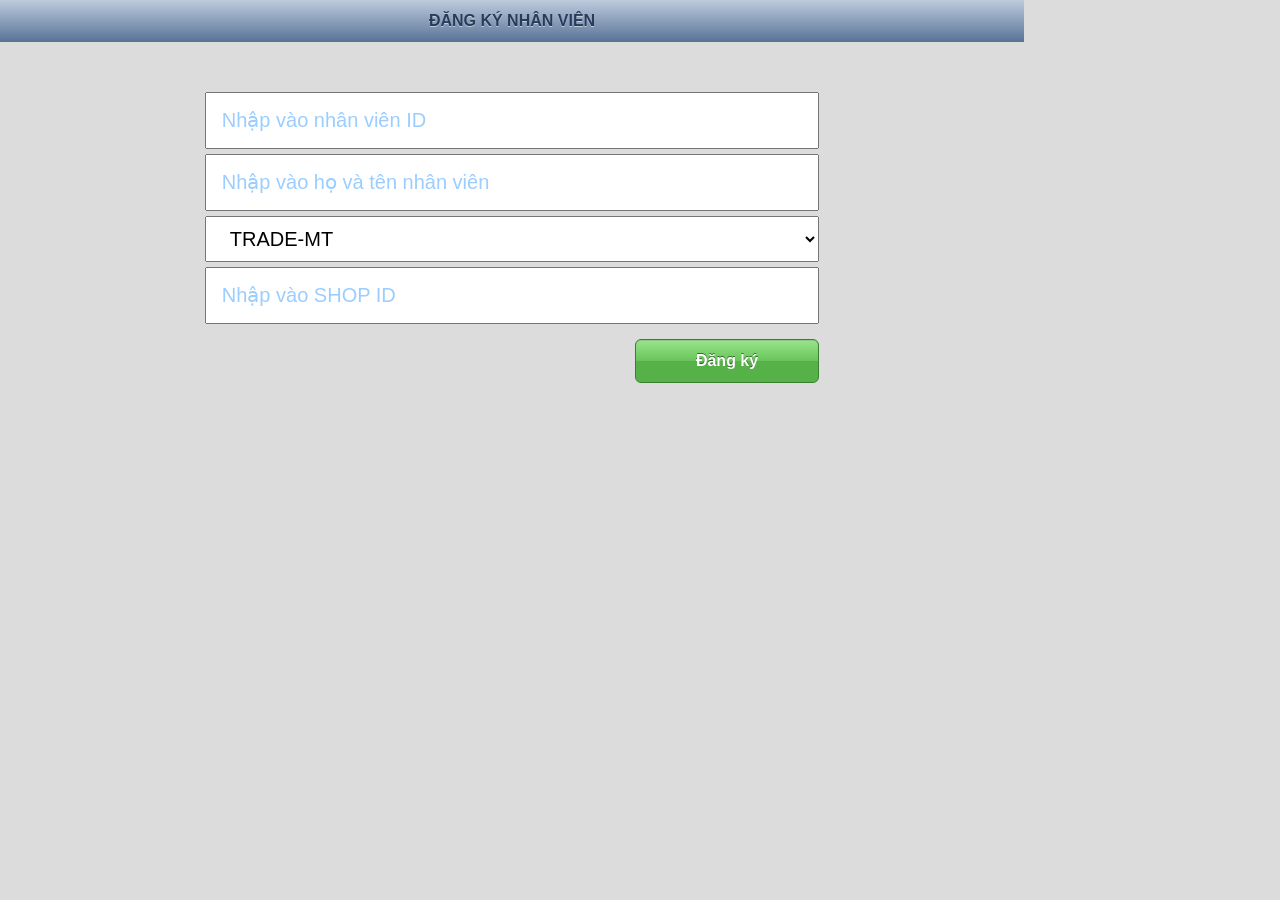
==== commit 5df93d2f: "User manage and sync Supervisor pass and user pass" ====
--- a/index.html
+++ b/index.html
@@ -24,9 +24,38 @@
       
       <div class='wrapper'>
         
-                
+        <div class='panel' id='panel-reg' bsq-id='100' style=''>
+          <div class='bsq-row ios-toolbar ios-toolbar-dark'>
+            <!--<div class='ios-button-toolbar' style='left: 0; top: 0;' onclick='prevBUTTON()'>Quay lại</div>-->
+            <p style='text-align: center;line-height: 42px;'>ĐĂNG KÝ NHÂN VIÊN</p>            
+          </div>
+          <div class='row-60' style='padding-top: 50px'>
+            <div class='bsq-row'>
+              <input id='input-employee-id' type='text' style='font-size: 20px;padding: 15px;width: 100%; margin-bottom: 5px;' placeholder='Nhập vào nhân viên ID' />              
+              <input id='input-employee-name' type='text' style='font-size: 20px;padding: 15px;width: 100%; margin-bottom: 5px;' placeholder='Nhập vào họ và tên nhân viên' />              
+              
+              <select id='select-employee-channel' style='width: 100%;padding: 10px 20px;font-size: 20px; margin-bottom: 5px;'>
+                <option value=0>TRADE-MT</option>
+                <option value=1>TRADE-GT</option>
+                <option value=2>ETC</option>
+                <option value=3>BIG-EVENT</option>
+                <option value=4>MINI-EVENT</option>
+              </select>
+              
+              <input id='input-employee-shopid' type='text' style='font-size: 20px;padding: 15px;width: 100%; margin-bottom: 5px;' placeholder='Nhập vào SHOP ID' />              
+              
+            </div>
+            <div class='bsq-row group' style='margin-top: 10px;'>              
+              <div class='col-right col-30'>                      
+                <div class='ios-button ios-button-confirm animated2' id='button-regEmployee' onclick="regEMPLOYEE()">Đăng ký</div>
+              </div>
+            </div> 
+          </div>
+          
+        </div>
+        
         <!--Panel PTLK-->
-        <div class='panel' id='panel-04' bsq-id='1' style='display: block'>
+        <div class='panel' id='panel-04' bsq-id='1'>
           <div class='bsq-row ios-toolbar ios-toolbar-dark'>
             <!--<div class='ios-button-toolbar' style='left: 0; top: 0;' onclick='prevBUTTON()'>Quay lại</div>-->
             <p style='text-align: center;line-height: 42px;'>PHÂN TÍCH LỰC KÉO</p>
@@ -210,7 +239,7 @@
         <!--FINAL PANEL4-->
         <div class='panel' id='panel-09' bsq-id='6'>
           <div class='bsq-row ios-toolbar ios-toolbar-dark'>
-            <div class='ios-button-toolbar animated2' style='left: 0; top: 0;' onclick='prevBUTTON()'>Quay lại</div>
+            <!--<div class='ios-button-toolbar animated2' style='left: 0; top: 0;' onclick='prevBUTTON()'>Quay lại</div>-->
             <p style='text-align: center;line-height: 42px;height:42px'></p>
             <!--<div class='ios-button-toolbar' style='right: 0; top: 0;' onclick='controlBUTTON()'>Bảng điều khiển</div>-->
           </div>
@@ -256,10 +285,25 @@
           
           <br>
           <div class='bsq-row group' style='padding: 10px;position: absolute;bottom: 0;'>
-            <div class='ios-button ios-button-confirm col-left col-20 animated2' onclick='refreshPage()'>Tiếp</div>
-          </div>
-        </div>
-        <!--END-->        
+            <div class='ios-button ios-button-confirm col-left col-20 animated2' onclick='nextBUTTON()'>Tiếp</div>
+          </div>
+        </div>
+        <!--END-->
+        <!--FINAL PANEL6-->
+        <div class='panel' id='panel-10' bsq-id='102'>                 
+          
+          <div class='group' style='width: 200px; margin: auto; padding-top: 100px'>
+            <p style='text-align: center;padding: 10px;'>Đánh giá khách hàng:</p>
+            <input id='btt-set-usernew' class='ios-button ios-button-confirm' style='width: 100%; margin-bottom: 10px' type='button' value='Khách hàng mới' onclick='setUser(0);'/>
+            <br>
+            <input id='btt-set-usercurrent' class='ios-button ios-button-confirm' style='width: 100%; margin-bottom: 10px' type='button' value='Khách hàng đã mua' onclick='setUser(1);'/>
+            <br>
+            <input id='btt-set-nonuser' class='ios-button ios-button-confirm' style='width: 100%; margin-bottom: 10px' type='button' value='Khách hàng không mua' onclick='setUser(2);'/>
+          </div>
+          
+          
+        </div>
+        <!--END--> 
         
         <!--CONTROLPANEL-->
         <div class='panel' id='panel-config' bsq-id='8' >
@@ -269,11 +313,31 @@
             <div class="bsq-col12"><input id='input-url' class='ios-input' type='url' /></div>            
             
           </div>          
-          <div class='bsq-row group' style='padding: 10px;display: none'>                                    
-            <input id='btt-sync' class='ios-button ios-button-confirm col-30 col-right' type='button' value='Sync now'>            
-          </div>
-          
-          <div class='bsq-row group' style='padding: 10px; height: 700px; border: 1px solid black; overflow: auto;'>
+          <div class='bsq-row group' style='padding: 10px;'>
+            <input id='btt-view-report' class='ios-button ios-button-confirm col-30 col-left' type='button' value='Xem báo cáo' onclick='viewReport();'/>
+            <input id='btt-view-employee' class='ios-button ios-button-confirm col-30 col-left' type='button' value='Xem thông tin nhân viên' onclick='viewEmployeeInfo();'/>
+              
+            <input id='btt-sync' class='ios-button ios-button-confirm col-30 col-right' type='button' value='Tải dữ liệu lên máy chủ' onclick='syncData();'>            
+          </div>
+          
+          <div class='bsq-row group' style='padding: 10px; height: 500px; border: 1px solid black; overflow: auto; display: none;' id='panel-employee-info'>
+            
+            <p id='employee-info-nameid' style="font-size: 24px;font-weight: bold;">0123456:Nguyen Dong Quang</p>            
+            <br>
+            <p>Kênh:</p><select id='select-employee-channel2' style='width: 100%;padding: 10px 20px;font-size: 20px; margin-bottom: 5px;'>
+                <option value=0>TRADE-MT</option>
+                <option value=1>TRADE-GT</option>
+                <option value=2>ETC</option>
+                <option value=3>BIG-EVENT</option>
+                <option value=4>MINI-EVENT</option>
+            </select>
+              
+            <p>Shop-ID:</p><input id='input-employee-shopid2' type='text' style='font-size: 20px;padding: 15px;width: 100%; margin-bottom: 5px;' placeholder='Nhập vào SHOP ID' />              
+            <input id='btt-save-employee-data2' class='ios-button ios-button-confirm col-30 col-left' type='button' value='Lưu thay đổi thông tin nhân viên' onclick='saveEmployeeData2();'>
+              
+          </div>
+          
+          <div class='bsq-row group' style='padding: 10px; height: 500px; border: 1px solid black; overflow: auto; display: none;' id='panel-list-user'>
             <table>
               <thead>
                 <tr>
@@ -285,6 +349,7 @@
                   <th>Địa chỉ</th>
                   <th>Lực kéo</th>
                   <th>Pin thể lực</th>
+                  <th>Loại khách hàng</th>
                   <th>Ngày tạo</th>
                 </tr>
               </thead>
@@ -298,6 +363,7 @@
                   <td>29j aaaaaaaaaaaaa</td>
                   <td>54</td>
                   <td>78</td>
+                  <td>New</td>
                   <td>18/05/2015 07:00</td>
                 </tr>
               </tbody>
@@ -322,6 +388,28 @@
           
         </div>
         <!--END-->
+        
+        <div class='panel' id='panel-config-visor' bsq-id='101'>
+          <div class='row-60' style='padding-top: 50px'>
+            <div class='bsq-row'>
+              
+              <input id='input-employee-id2' type='text' style='font-size: 20px;padding: 15px;width: 100%; margin-bottom: 5px;' placeholder='Nhập vào nhân viên ID muốn thay đổi' />              
+              <input id='input-employee-name2' type='text' style='font-size: 20px;padding: 15px;width: 100%; margin-bottom: 5px;' placeholder='Nhập vào họ và tên nhân viên muốn thay đổi' />
+              
+            </div>
+            <div class='bsq-row group' style='margin-top: 10px;'>              
+              <div class='col-right col-30'>                      
+                <div class='ios-button ios-button-confirm animated2' id='button-editEmployee' onclick="editEMPLOYEE()">Thay đổi</div>
+              </div>
+            </div> 
+          </div>
+          
+          <div class='bsq-row group' style='padding: 10px;position: absolute;bottom: 0;'>
+            <div class='ios-button ios-button-decline col-left col-20' onclick='refreshPage()'>Khởi động lại</div>            
+          </div>
+          
+        </div>
+        
         
         <div style='position: absolute;top:0;left: 0;z-index: 99;'>
           <div id='end-bar' class='animated-1s' style='display: none;  position: absolute;width: 114px;height: 254px;top: 540px;left: -10px;background: url("resources/end/ENERGYBAR-BGR.png");-webkit-transform: scale(0.7);'>            
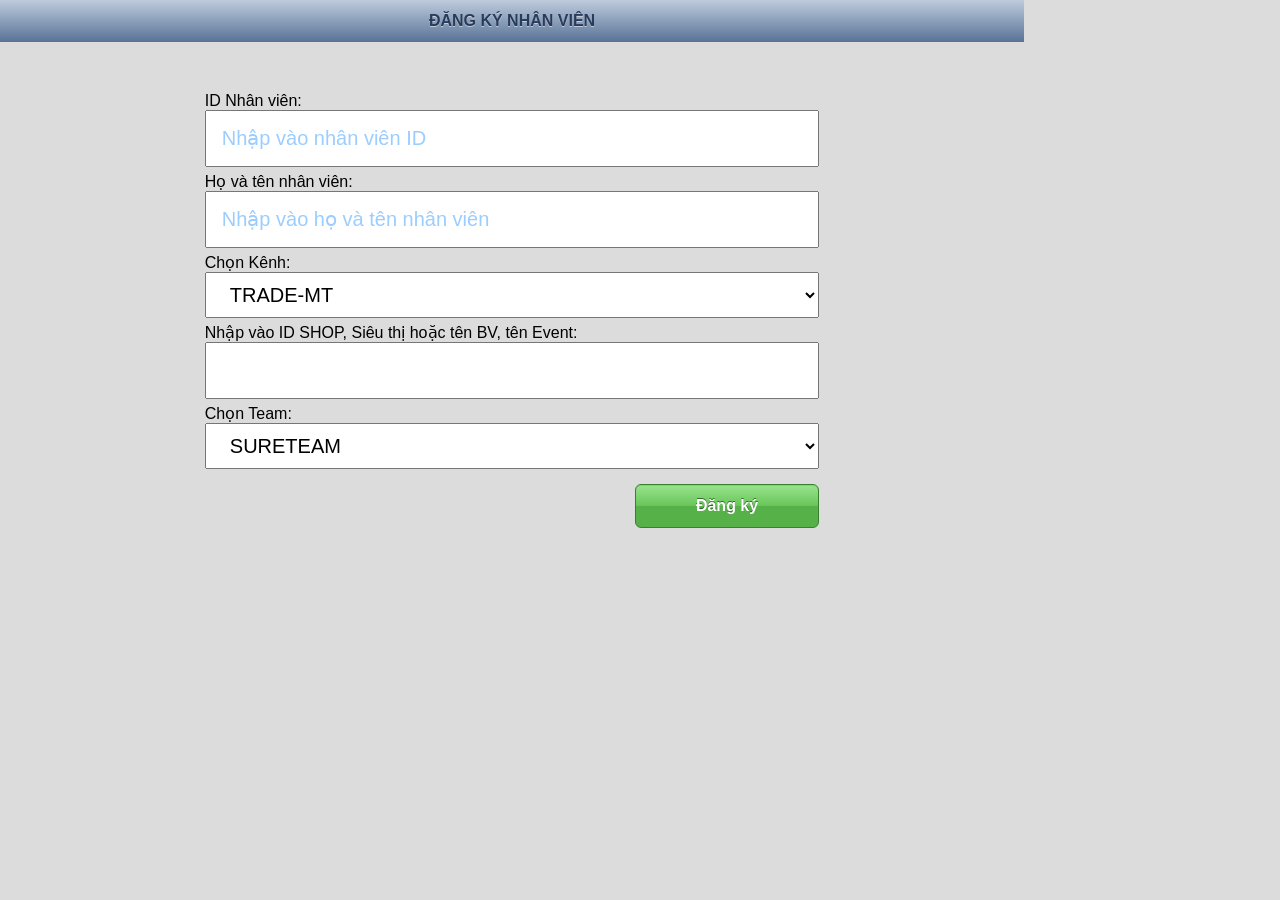
==== commit a8edaedf: "Danh gia sua Sua lai cac loi nho Them team" ====
--- a/index.html
+++ b/index.html
@@ -31,18 +31,31 @@
           </div>
           <div class='row-60' style='padding-top: 50px'>
             <div class='bsq-row'>
+              <p>ID Nhân viên:</p>
               <input id='input-employee-id' type='text' style='font-size: 20px;padding: 15px;width: 100%; margin-bottom: 5px;' placeholder='Nhập vào nhân viên ID' />              
+              <p>Họ và tên nhân viên:</p>
               <input id='input-employee-name' type='text' style='font-size: 20px;padding: 15px;width: 100%; margin-bottom: 5px;' placeholder='Nhập vào họ và tên nhân viên' />              
-              
+              <p>Chọn Kênh:</p>
               <select id='select-employee-channel' style='width: 100%;padding: 10px 20px;font-size: 20px; margin-bottom: 5px;'>
                 <option value=0>TRADE-MT</option>
                 <option value=1>TRADE-GT</option>
                 <option value=2>ETC</option>
                 <option value=3>BIG-EVENT</option>
-                <option value=4>MINI-EVENT</option>
+                <option value=4>COM-EDU</option>
               </select>
               
-              <input id='input-employee-shopid' type='text' style='font-size: 20px;padding: 15px;width: 100%; margin-bottom: 5px;' placeholder='Nhập vào SHOP ID' />              
+              <p>Nhập vào ID SHOP, Siêu thị hoặc tên BV, tên Event:</p>
+              <input id='input-employee-shopid' type='text' style='font-size: 20px;padding: 15px;width: 100%; margin-bottom: 5px;' />              
+              
+              <p>Chọn Team:</p>
+              <select id='select-employee-team' style='width: 100%;padding: 10px 20px;font-size: 20px; margin-bottom: 5px;'>
+                <option value=0>SURETEAM</option>
+                <option value=1>COMANDO</option>
+                <option value=2>H-SURE</option>
+                <option value=3>FF-REP</option>
+                <option value=4>PG-MT</option>
+                <option value=5>PG-GT</option>
+              </select>
               
             </div>
             <div class='bsq-row group' style='margin-top: 10px;'>              
@@ -293,12 +306,26 @@
         <div class='panel' id='panel-10' bsq-id='102'>                 
           
           <div class='group' style='width: 200px; margin: auto; padding-top: 100px'>
+            <p style='text-align: center;padding: 10px;'>Khách hàng đang dùng loại sữa gì?</p>
+            <input class='ios-button ios-button-confirm' style='width: 100%; margin-bottom: 10px' type='button' value='SurePrevent' onclick='setUserMilk(0);'/><br>
+            <input class='ios-button ios-button-confirm' style='width: 100%; margin-bottom: 10px' type='button' value='EnPlus' onclick='setUserMilk(1);'/><br>
+            <input class='ios-button ios-button-confirm' style='width: 100%; margin-bottom: 10px' type='button' value='EnsureGold' onclick='setUserMilk(2);'/><br>
+            <input class='ios-button ios-button-confirm' style='width: 100%; margin-bottom: 10px' type='button' value='Ensure Xách Tay' onclick='setUserMilk(3);'/><br>
+            <input class='ios-button ios-button-confirm' style='width: 100%; margin-bottom: 10px' type='button' value='Sữa tươi' onclick='setUserMilk(4);'/><br>
+            <input class='ios-button ios-button-confirm' style='width: 100%; margin-bottom: 10px' type='button' value='Chưa dùng sữa' onclick='setUserMilk(5);'/><br>
+            <input class='ios-button ios-button-confirm' style='width: 100%; margin-bottom: 10px' type='button' value='Khác' onclick='setUserMilk(6);'/><br>
+            
+          </div>
+          
+          
+        </div>
+        <div class='panel' id='panel-10' bsq-id='103'>                 
+          
+          <div class='group' style='width: 200px; margin: auto; padding-top: 100px'>
             <p style='text-align: center;padding: 10px;'>Đánh giá khách hàng:</p>
-            <input id='btt-set-usernew' class='ios-button ios-button-confirm' style='width: 100%; margin-bottom: 10px' type='button' value='Khách hàng mới' onclick='setUser(0);'/>
-            <br>
-            <input id='btt-set-usercurrent' class='ios-button ios-button-confirm' style='width: 100%; margin-bottom: 10px' type='button' value='Khách hàng đã mua' onclick='setUser(1);'/>
-            <br>
-            <input id='btt-set-nonuser' class='ios-button ios-button-confirm' style='width: 100%; margin-bottom: 10px' type='button' value='Khách hàng không mua' onclick='setUser(2);'/>
+            <input class='ios-button ios-button-confirm' style='width: 100%; margin-bottom: 10px' type='button' value='New User' onclick='setUser(0);'/><br>            
+            <input class='ios-button ios-button-confirm' style='width: 100%; margin-bottom: 10px' type='button' value='Current User' onclick='setUser(1);'/><br>            
+            <input class='ios-button ios-button-confirm' style='width: 100%; margin-bottom: 10px' type='button' value='Non-User' onclick='setUser(2);'/><br>
           </div>
           
           
@@ -324,17 +351,30 @@
             
             <p id='employee-info-nameid' style="font-size: 24px;font-weight: bold;">0123456:Nguyen Dong Quang</p>            
             <br>
-            <p>Kênh:</p><select id='select-employee-channel2' style='width: 100%;padding: 10px 20px;font-size: 20px; margin-bottom: 5px;'>
+            <p>Kênh:</p>
+            <select id='select-employee-channel2' style='width: 100%;padding: 10px 20px;font-size: 20px; margin-bottom: 5px;'>
                 <option value=0>TRADE-MT</option>
                 <option value=1>TRADE-GT</option>
                 <option value=2>ETC</option>
                 <option value=3>BIG-EVENT</option>
-                <option value=4>MINI-EVENT</option>
+                <option value=4>COM-EDU</option>                
             </select>
               
-            <p>Shop-ID:</p><input id='input-employee-shopid2' type='text' style='font-size: 20px;padding: 15px;width: 100%; margin-bottom: 5px;' placeholder='Nhập vào SHOP ID' />              
+            <p>Nhập vào ID SHOP, Siêu thị hoặc tên BV, tên Event:</p>
+            <input id='input-employee-shopid2' type='text' style='font-size: 20px;padding: 15px;width: 100%; margin-bottom: 5px;' placeholder='Nhập vào SHOP ID' />                          
+            
+            <p>Team:</p>
+            <select id='select-employee-team2' style='width: 100%;padding: 10px 20px;font-size: 20px; margin-bottom: 5px;'>
+              <option value=0>SURETEAM</option>
+              <option value=1>COMANDO</option>
+              <option value=2>H-SURE</option>
+              <option value=3>FF-REP</option>
+              <option value=4>PG-MT</option>
+              <option value=5>PG-GT</option>
+            </select>
+            
             <input id='btt-save-employee-data2' class='ios-button ios-button-confirm col-30 col-left' type='button' value='Lưu thay đổi thông tin nhân viên' onclick='saveEmployeeData2();'>
-              
+            
           </div>
           
           <div class='bsq-row group' style='padding: 10px; height: 500px; border: 1px solid black; overflow: auto; display: none;' id='panel-list-user'>
@@ -392,8 +432,10 @@
         <div class='panel' id='panel-config-visor' bsq-id='101'>
           <div class='row-60' style='padding-top: 50px'>
             <div class='bsq-row'>
-              
+              <h1>QUẢN LÝ NHÂN VIÊN</h1>
+              <p>ID:</p>
               <input id='input-employee-id2' type='text' style='font-size: 20px;padding: 15px;width: 100%; margin-bottom: 5px;' placeholder='Nhập vào nhân viên ID muốn thay đổi' />              
+              <p>Họ Và Tên:</p>
               <input id='input-employee-name2' type='text' style='font-size: 20px;padding: 15px;width: 100%; margin-bottom: 5px;' placeholder='Nhập vào họ và tên nhân viên muốn thay đổi' />
               
             </div>
